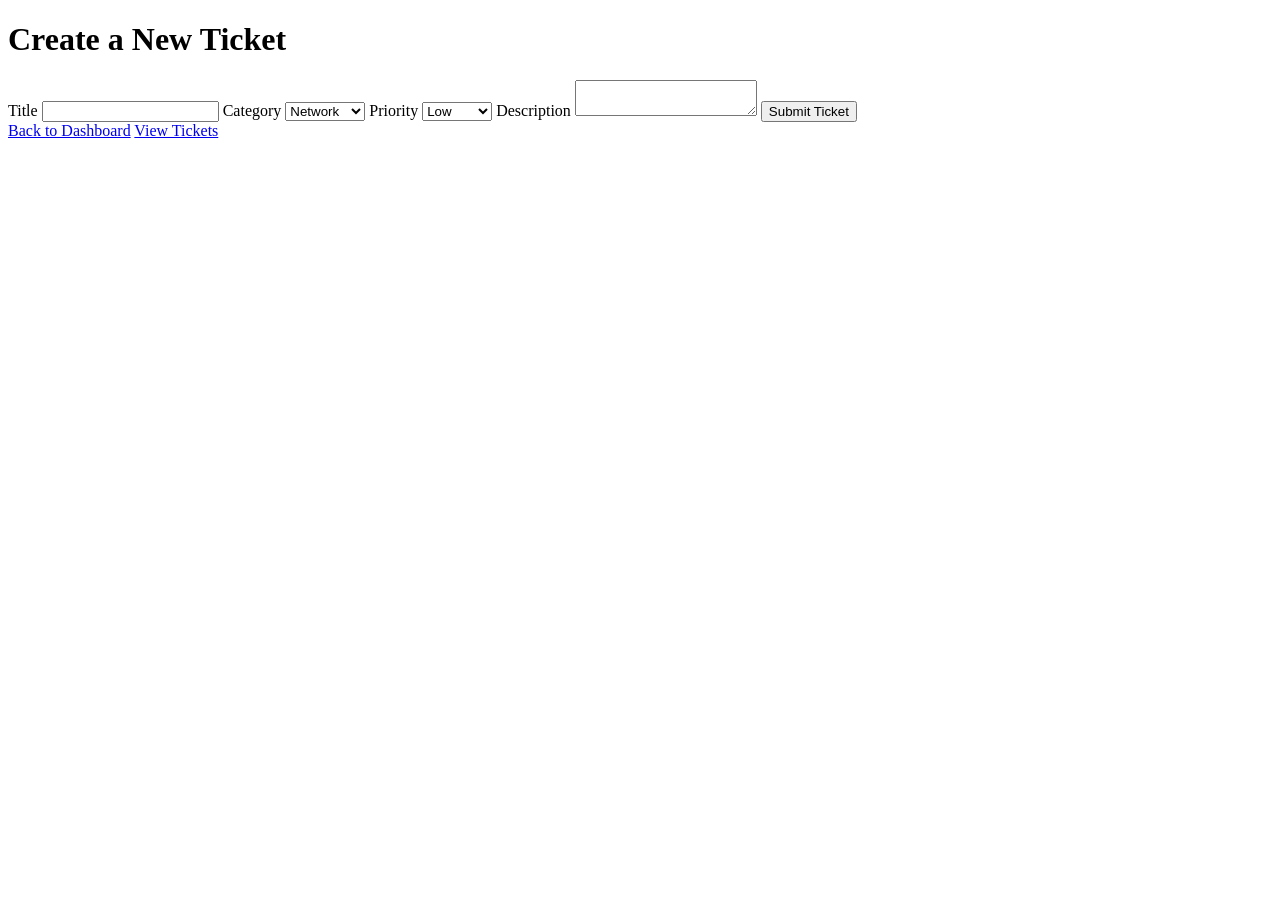
==== create-ticket.html.html @ d0198468 "Add files via upload" ====
<!DOCTYPE html>
<html lang="en">
<head>
    <meta charset="UTF-8">
    <meta name="viewport" content="width=device-width, initial-scale=1.0">
    <title>UIT Helpdesk - Create Ticket</title>
    <link rel="stylesheet" href="style.css">
</head>
<body>
    <h1>Create a New Ticket</h1>
    <form>
        <label for="title">Title</label>
        <input type="text" id="title" required>
        <label for="category">Category</label>
        <select id="category" required>
            <option value="network">Network</option>
            <option value="hardware">Hardware</option>
            <option value="software">Software</option>
        </select>
        <label for="priority">Priority</label>
        <select id="priority" required>
            <option value="low">Low</option>
            <option value="medium">Medium</option>
            <option value="high">High</option>
        </select>
        <label for="description">Description</label>
        <textarea id="description" required></textarea>
        <button type="submit">Submit Ticket</button>
    </form>
<a href="dashboard.html">Back to Dashboard</a>
<a href="tickets.html">View Tickets</a>
</body>
</html>
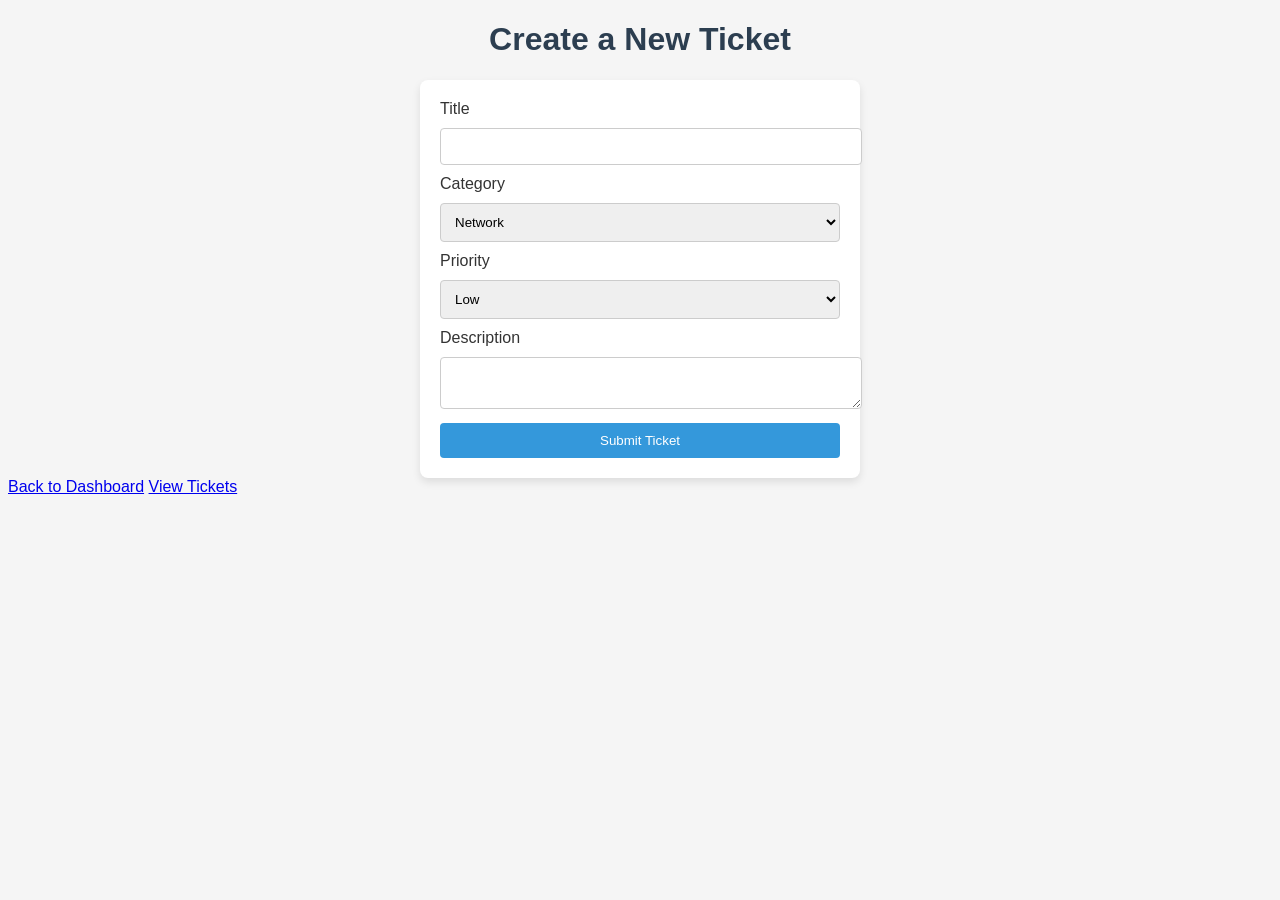
==== commit 64d5b1d2: "Add files via upload" ====
--- a/create-ticket.html.html
+++ b/create-ticket.html.html
@@ -8,26 +8,32 @@
 </head>
 <body>
     <h1>Create a New Ticket</h1>
-    <form>
+    <form action="ticket-submitted.html" method="post">
         <label for="title">Title</label>
-        <input type="text" id="title" required>
+        <input type="text" id="title" name="title" required>
+        
         <label for="category">Category</label>
-        <select id="category" required>
+        <select id="category" name="category" required>
             <option value="network">Network</option>
             <option value="hardware">Hardware</option>
             <option value="software">Software</option>
         </select>
+        
         <label for="priority">Priority</label>
-        <select id="priority" required>
+        <select id="priority" name="priority" required>
             <option value="low">Low</option>
             <option value="medium">Medium</option>
             <option value="high">High</option>
         </select>
+        
         <label for="description">Description</label>
-        <textarea id="description" required></textarea>
+        <textarea id="description" name="description" required></textarea>
+        
         <button type="submit">Submit Ticket</button>
     </form>
-<a href="dashboard.html">Back to Dashboard</a>
-<a href="tickets.html">View Tickets</a>
+
+    <!-- Links to navigate back to Dashboard or View Tickets -->
+    <a href="dashboard.html">Back to Dashboard</a>
+    <a href="tickets.html">View Tickets</a>
 </body>
 </html>
--- a/style.css
+++ b/style.css
@@ -0,0 +1,41 @@
+body {
+    font-family: Arial, sans-serif;
+    background-color: #f5f5f5;
+    color: #333;
+}
+
+h1 {
+    text-align: center;
+    color: #2c3e50;
+}
+
+form {
+    max-width: 400px;
+    margin: 0 auto;
+    padding: 20px;
+    background-color: #fff;
+    border-radius: 8px;
+    box-shadow: 0 4px 8px rgba(0, 0, 0, 0.1);
+}
+
+input, select, textarea {
+    width: 100%;
+    padding: 10px;
+    margin: 10px 0;
+    border: 1px solid #ccc;
+    border-radius: 4px;
+}
+
+button {
+    width: 100%;
+    padding: 10px;
+    background-color: #3498db;
+    color: white;
+    border: none;
+    border-radius: 4px;
+    cursor: pointer;
+}
+
+button:hover {
+    background-color: #2980b9;
+}
